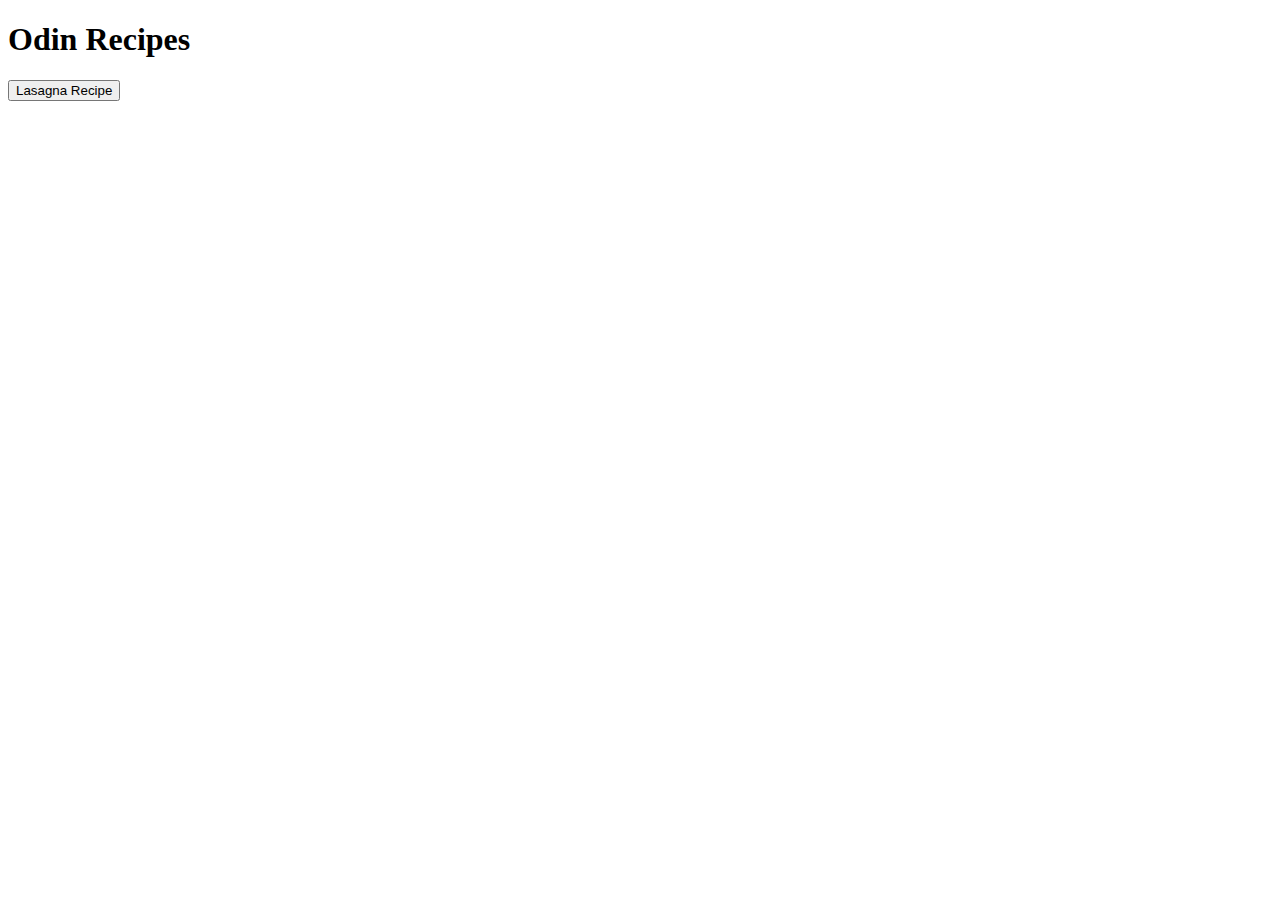
==== index.html @ 32f20929 "Set up a webpage with basic information" ====
<!DOCTYPE html>
<html lang="en">
<head>
    <meta charset="UTF-8">
    <meta http-equiv="X-UA-Compatible" content="IE=edge">
    <meta name="viewport" content="width=device-width, initial-scale=1.0">
    <title>odin-recipes</title>
</head>
<body>
    <h1>Odin Recipes</h1>
    <a href="recipes/lasagna.html"><button>Lasagna Recipe</button></a>
    
</body>
</html>
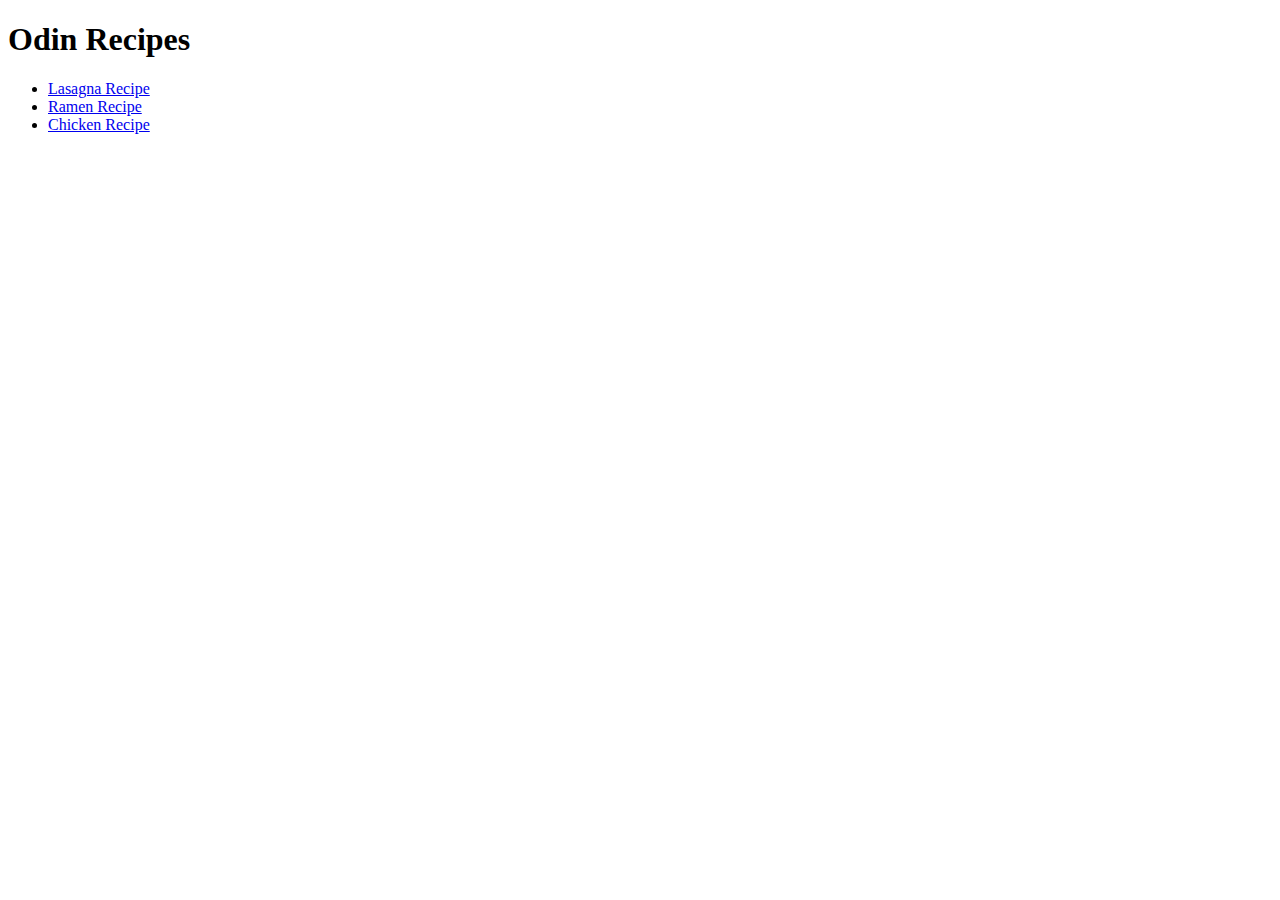
==== commit c56ea551: "Finish other two pages and polish overall" ====
--- a/index.html
+++ b/index.html
@@ -8,7 +8,10 @@
 </head>
 <body>
     <h1>Odin Recipes</h1>
-    <a href="recipes/lasagna.html"><button>Lasagna Recipe</button></a>
-    
+    <ul id="list"> 
+        <li><a href="recipes/lasagna.html">Lasagna Recipe</a></li>
+        <li><a href="recipes/ramen.html">Ramen Recipe</a></li>
+        <li><a href="recipes/sweet_and_sour_chicken.html">Chicken Recipe</a></li>
+    </ul>
 </body>
 </html>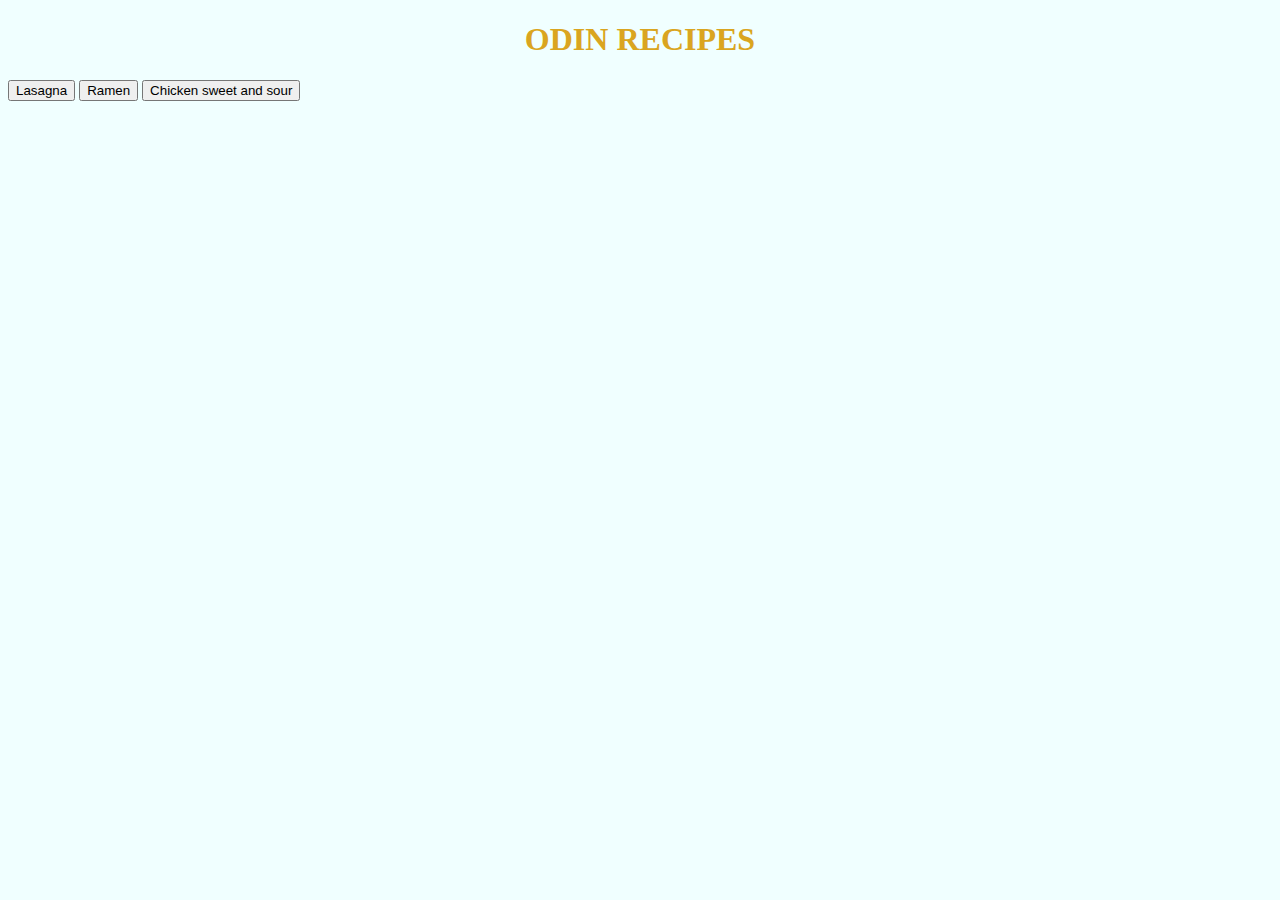
==== commit 26f38c17: "Start CSS works" ====
--- a/index.html
+++ b/index.html
@@ -5,13 +5,18 @@
     <meta http-equiv="X-UA-Compatible" content="IE=edge">
     <meta name="viewport" content="width=device-width, initial-scale=1.0">
     <title>odin-recipes</title>
+    <link rel="stylesheet" href="styles.css">
 </head>
 <body>
-    <h1>Odin Recipes</h1>
-    <ul id="list"> 
-        <li><a href="recipes/lasagna.html">Lasagna Recipe</a></li>
-        <li><a href="recipes/ramen.html">Ramen Recipe</a></li>
-        <li><a href="recipes/sweet_and_sour_chicken.html">Chicken Recipe</a></li>
-    </ul>
+    
+    <h1 id="title">ODIN RECIPES</h1>
+    
+    <div id="recipes">
+        <div class="list"> 
+            <a id="op1" href="recipes/lasagna.html"><button>Lasagna</button></a>
+            <a id="op2" href="recipes/ramen.html"><button>Ramen</button></a>
+            <a id="op3" href="recipes/sweet_and_sour_chicken.html"><button>Chicken sweet and sour</button></a>
+        </div>
+    </div>
 </body>
 </html>--- a/styles.css
+++ b/styles.css
@@ -0,0 +1,27 @@
+body {
+    background-color:azure;
+}
+
+#title {
+    font-family:fantasy;
+    color:goldenrod;
+    position: relative;
+    text-align: center;
+}
+
+.list {
+    color: black;
+    text-align: left;
+}
+
+#op1 {
+    width: 30%;
+    
+}
+
+#op2 {
+    width: 30%;
+    text-align: center;
+}
+
+
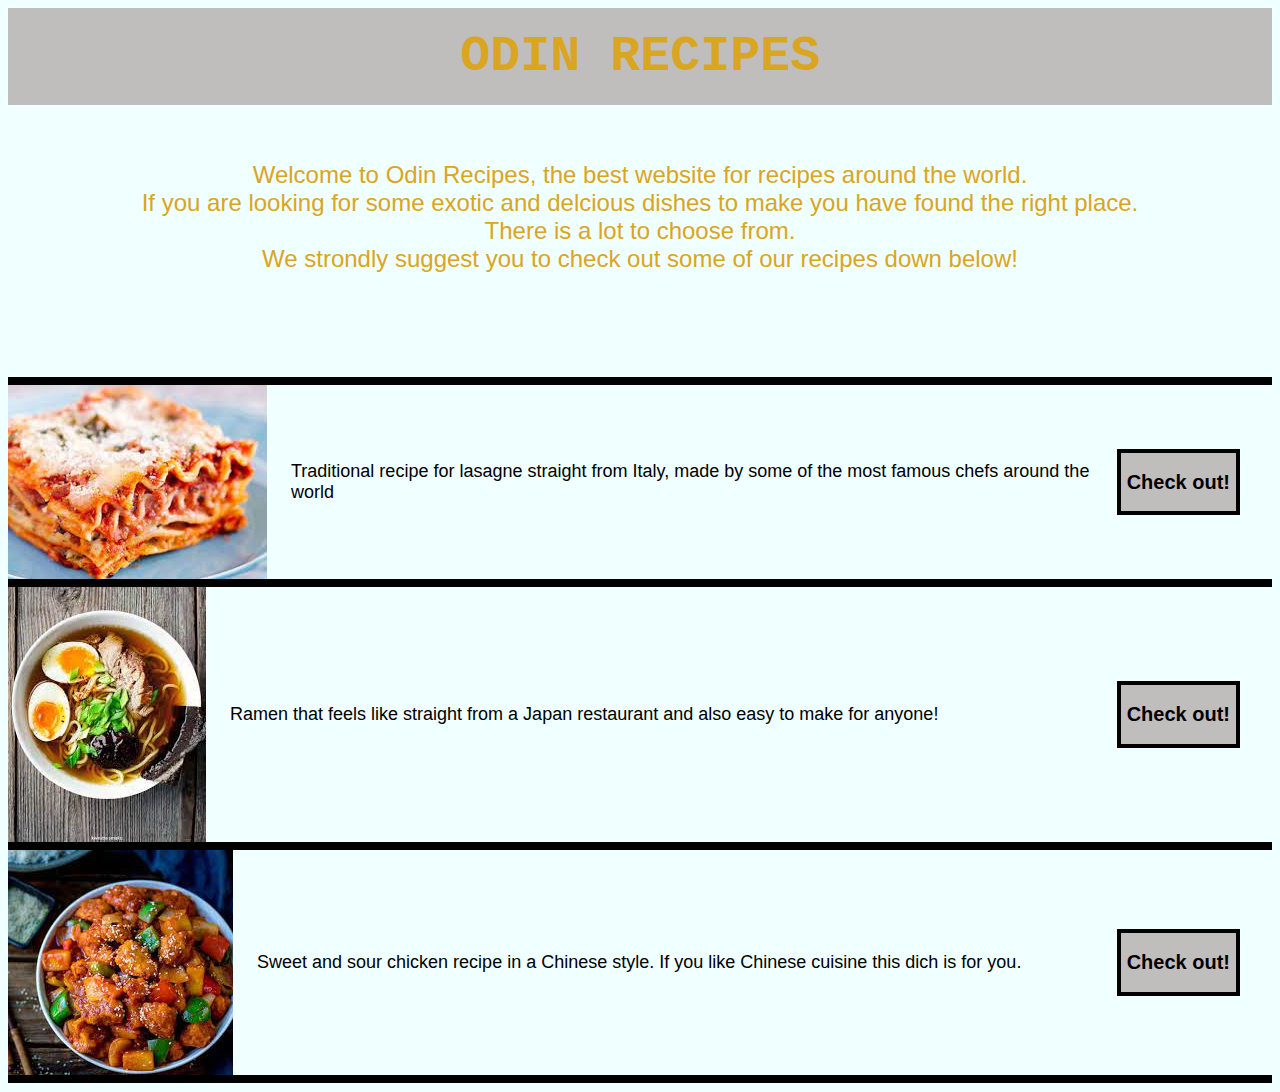
==== commit d7993030: "Add looks for main page and change structure" ====
--- a/index.html
+++ b/index.html
@@ -8,15 +8,30 @@
     <link rel="stylesheet" href="styles.css">
 </head>
 <body>
+    <h1 id="title">ODIN RECIPES</h1>
+    <p id="intr">Welcome to Odin Recipes, the best website for recipes around the world. <br />
+        If you are looking for some exotic and delcious dishes to make you have found the right place. <br />
+        There is a lot to choose from. <br />
+        We strondly suggest you to check out some of our recipes down below!
+    </p>
+
+    <div class="recipe" id="border-top">
+        <img src="images/lasagna.jpeg" alt="lasagna">
+        <p class="recipe-text">Traditional recipe for lasagne straight from Italy, made by some of the most famous chefs around the world</p>
+        <a href="recipes/lasagna.html"><button><h2>Check out!</h2></button></a>
+    </div>
+
+    <div class="recipe">
+        <img src="images/ramen.jpeg" alt="ramen"> 
+        <p class="recipe-text">Ramen that feels like straight from a Japan restaurant and also easy to make for anyone!</p>
+        <a href="recipes/ramen.html"><button><h2>Check out!</h2></button></a>
+    </div>
+
+    <div class="recipe">
+        <img src="images/sweet_and_sour_chicken.jpeg" alt="sweet and sour chicken">
+        <p class="recipe-text">Sweet and sour chicken recipe in a Chinese style. If you like Chinese cuisine this dich is for you.</p>
+        <a href="recipes/sweet_and_sour_chicken.html"><button><h2>Check out!</h2></button></a>
+    </div>
     
-    <h1 id="title">ODIN RECIPES</h1>
-    
-    <div id="recipes">
-        <div class="list"> 
-            <a id="op1" href="recipes/lasagna.html"><button>Lasagna</button></a>
-            <a id="op2" href="recipes/ramen.html"><button>Ramen</button></a>
-            <a id="op3" href="recipes/sweet_and_sour_chicken.html"><button>Chicken sweet and sour</button></a>
-        </div>
-    </div>
 </body>
 </html>--- a/styles.css
+++ b/styles.css
@@ -3,25 +3,54 @@
 }
 
 #title {
-    font-family:fantasy;
-    color:goldenrod;
-    position: relative;
+    color: goldenrod;
     text-align: center;
+    font-family:monospace;
+    font-size: 50px;
+    background-color: rgb(192, 189, 189);
+    margin: 0;
+    padding: 20px;
+    box-sizing: border-box;
 }
 
-.list {
-    color: black;
-    text-align: left;
+#intr {
+    font-size: 1.5rem;
+    font-family:'Trebuchet MS', 'Lucida Sans Unicode', 'Lucida Grande', 'Lucida Sans', Arial, sans-serif;
+    color: goldenrod;
+    text-align: center;
+    padding: 0.5rem;
+    margin: 3rem 0 6rem;
 }
 
-#op1 {
-    width: 30%;
-    
+#border-top{
+    border-top: 0.5rem solid black;
 }
 
-#op2 {
-    width: 30%;
-    text-align: center;
+.recipe {
+    display: flex;
+    align-items: center;
+    justify-content: flex-start;
+    gap: 1.5rem;
+    border-bottom: 0.5rem solid black;
 }
 
+.recipe button {
+    border: 0.3rem solid black;
+    color: black;
+    background-color: rgb(192, 189, 189);
+    transition-duration: 0.4s;
+    align-self: flex-end;
+    margin-right: 2rem;
+}
 
+.recipe button:hover{
+    background-color: goldenrod;
+    color: white;
+    cursor: pointer;
+}
+
+.recipe-text {
+    flex: 1;
+    font-size: large;
+    font-family:'Franklin Gothic Medium', 'Arial Narrow', Arial, sans-serif;
+}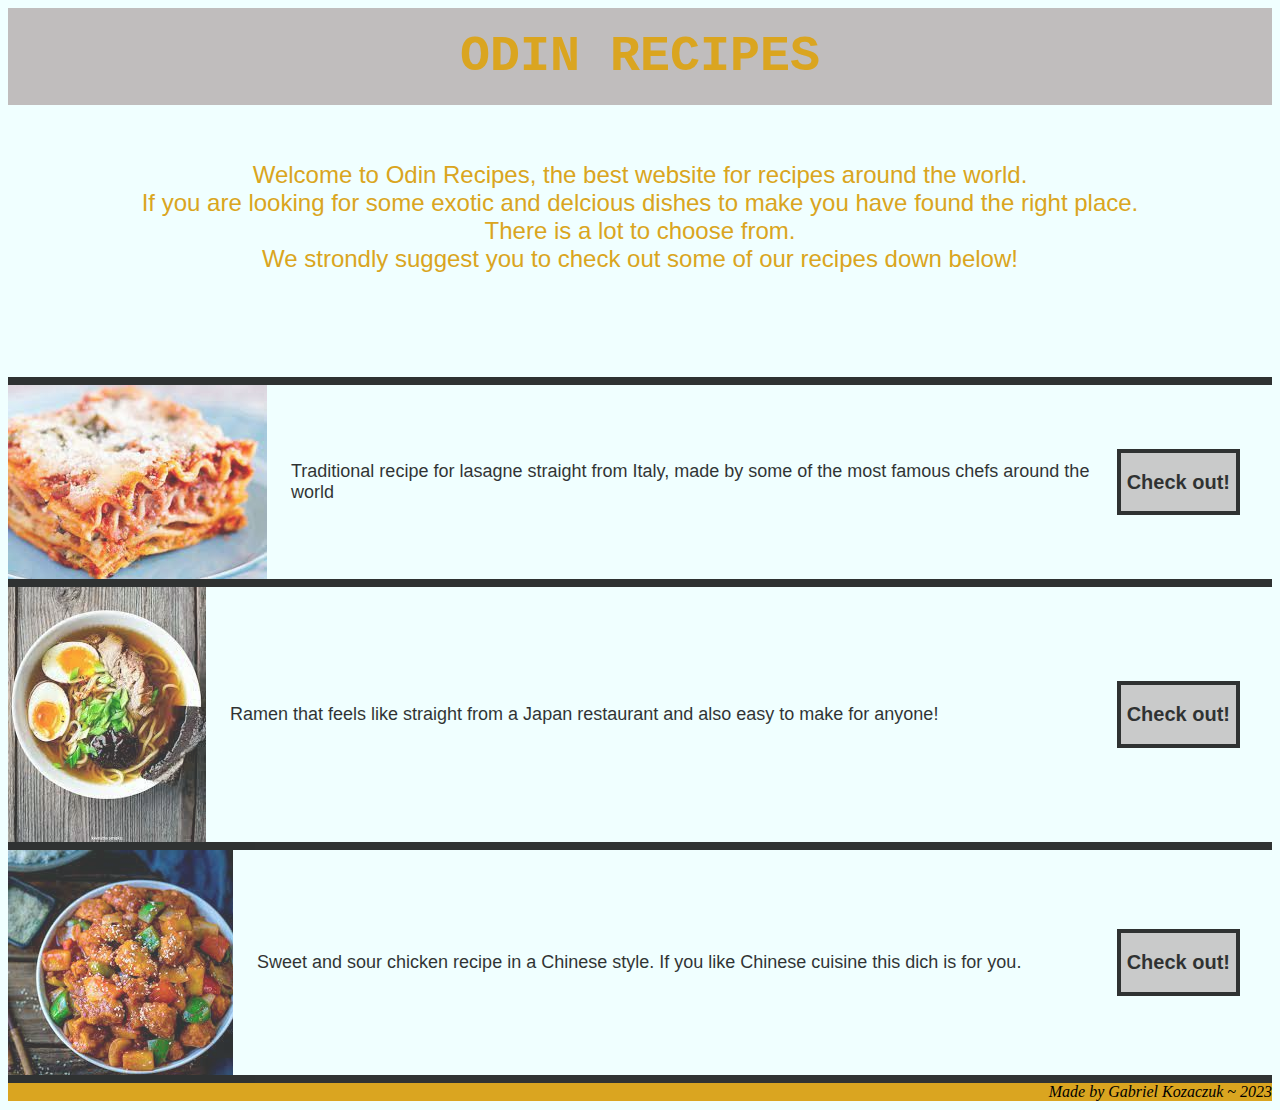
==== commit 814143bd: "Add footer" ====
--- a/index.html
+++ b/index.html
@@ -32,6 +32,8 @@
         <p class="recipe-text">Sweet and sour chicken recipe in a Chinese style. If you like Chinese cuisine this dich is for you.</p>
         <a href="recipes/sweet_and_sour_chicken.html"><button><h2>Check out!</h2></button></a>
     </div>
+
+    <footer>Made by Gabriel Kozaczuk ~ 2023</footer>
     
 </body>
 </html>--- a/styles.css
+++ b/styles.css
@@ -32,6 +32,17 @@
     justify-content: flex-start;
     gap: 1.5rem;
     border-bottom: 0.5rem solid black;
+    opacity: 0.8;
+}
+
+.recipe:hover {
+    display: flex;
+    align-items: center;
+    justify-content: flex-start;
+    gap: 1.5rem;
+    border-bottom: 0.5rem solid black;
+    opacity: 1;
+    box-shadow: 0px 5px 15px 0px rgba(0, 0, 0, 0.7);
 }
 
 .recipe button {
@@ -53,4 +64,33 @@
     flex: 1;
     font-size: large;
     font-family:'Franklin Gothic Medium', 'Arial Narrow', Arial, sans-serif;
+}
+
+/* Styles for recipes */
+
+.header-recipe {
+    display: flex;
+    align-items: center;
+    justify-content: space-between;
+}
+
+.return-button{
+    border: 0.3rem solid black;
+    color: black;
+    background-color: rgb(192, 189, 189);
+    align-self: flex-end;
+    margin-right: 2rem;
+    font-size: 1rem;
+}
+
+.return-button:hover {
+    cursor: pointer;
+}
+
+footer {
+    font-size: medium;
+    background-color: goldenrod;
+    margin-bottom: 0;
+    text-align: end;
+    font-style: italic;
 }